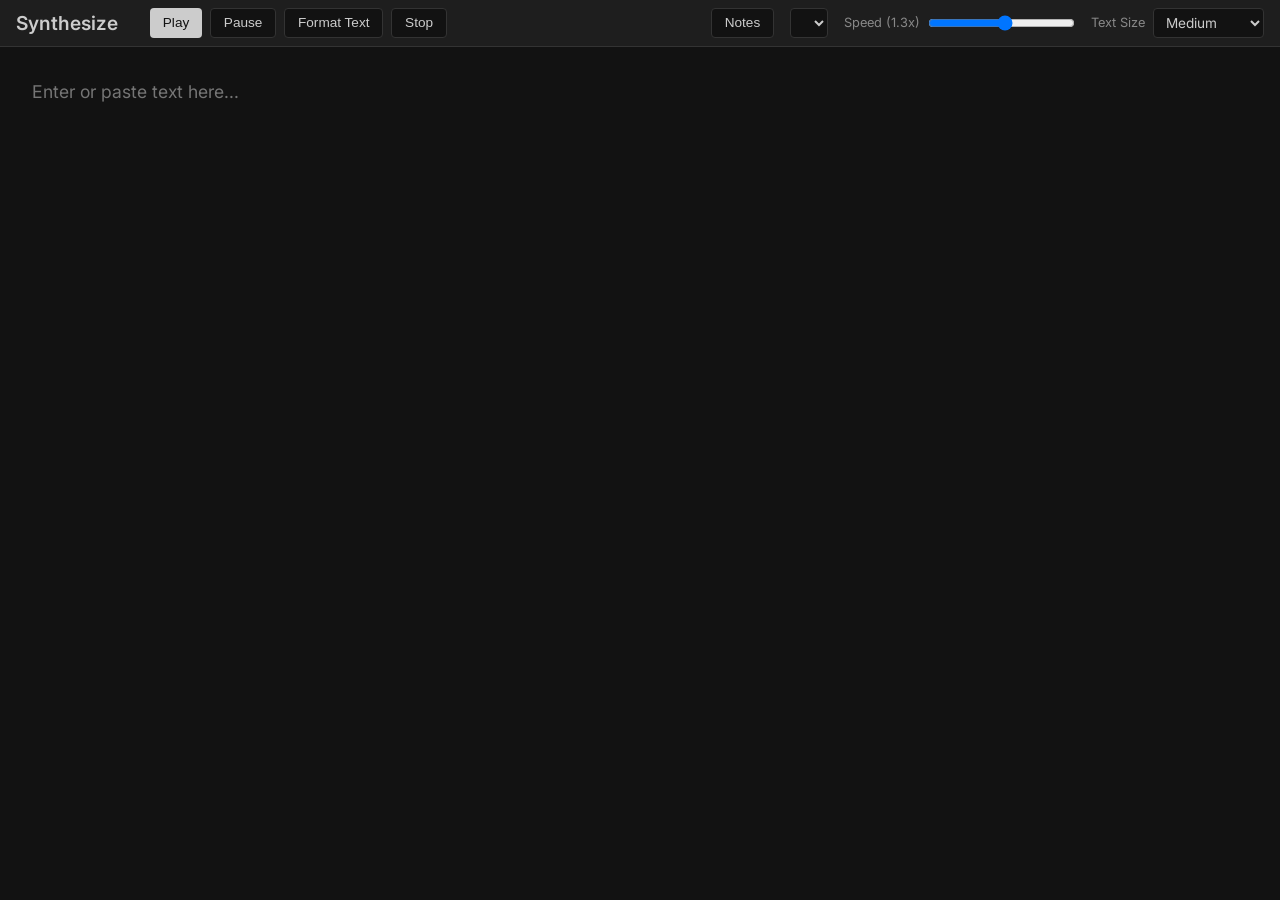
==== index.html @ a0090c87 "Initial commit for Read.Like.audio" ====
<!DOCTYPE html>
<html lang="en">
<head>
    <meta charset="UTF-8">
    <meta name="viewport" content="width=device-width, initial-scale=1.0">
    <title>Synthesize: Smart Screen Reader</title>
    <link href="https://fonts.googleapis.com/css2?family=Inter:wght@300;400;600&display=swap" rel="stylesheet">
    <link rel="stylesheet" href="styles.css">
    <meta name="description" content="A simple, minimalist screen reader with built-in text formatting and voice synthesis.">
</head>
<body>
    <div class="container">
        <header class="sticky-header">
            <div class="header-left">
                <div class="header-title">
                    <h1>Synthesize</h1>
                </div>
                <div class="button-row">
                    <button id="btn-play" class="btn primary">Play</button>
                    <button id="btn-pause" class="btn secondary">Pause</button>
                    <button id="btn-format" class="btn secondary">Format Text</button>
                    <button id="btn-stop" class="btn danger">Stop</button>
                </div>
            </div>
            <div class="controls-section">
                <div class="row">
                    <button id="btn-notes" class="btn secondary">Notes</button>
                    <div class="control-group">
                        <select id="voice-select">
                            <option>Loading voices...</option>
                        </select>
                    </div>
                    <div class="control-group">
                        <label for="rate-slider">Speed (<span id="rate-value">1.3</span>x)</label>
                        <input type="range" id="rate-slider" min="0.5" max="2" value="1.3" step="0.1">
                    </div>
                    <div class="control-group">
                        <label for="size-select">Text Size</label>
                        <select id="size-select">
                            <option value="1.5rem">Small</option>
                            <option value="2rem" selected>Medium</option>
                            <option value="2.5rem">Large</option>
                            <option value="3.5rem">Extra Large</option>
                        </select>
                    </div>
                </div>
            </div>
        </header>

        <main class="content-area">
            <div id="toc-sidebar" style="display: none;">
                <h3>Chapters</h3>
                <ul id="toc-list"></ul>
            </div>
            <div class="reader-area">
                <textarea id="text-input" placeholder="Enter or paste text here..."></textarea>
                <div id="prompter-view" style="display: none;"></div>
            </div>
        </main>

        <!-- Notes Modal -->
        <div id="notes-modal" class="modal" style="display: none;">
            <div class="modal-content">
                <div class="modal-header">
                    <h2 style="color: var(--text-primary);">Favorited Notes</h2>
                    <button id="btn-close-notes" class="btn secondary">Close</button>
                </div>
                <textarea id="notes-output" readonly></textarea>
                <div style="display: flex; justify-content: flex-end; gap: 1rem;">
                    <button id="btn-clear-notes" class="btn danger">Clear Notes</button>
                    <button id="btn-copy-notes" class="btn primary">Copy to Clipboard</button>
                </div>
            </div>
        </div>
    </div>
    <script src="script.js"></script>
</body>
</html>
---- styles.css ----
:root {
    --bg: #121212;
    --panel-bg: #1e1e1e;
    --border: #333333;
    --text-primary: #cccccc;
    --text-secondary: #888888;
    --accent: #ffffff;
    --accent-bg: #333333;
    --prompter-font-size: 2rem;
}

* {
    box-sizing: border-box;
    margin: 0;
    padding: 0;
}

body {
    font-family: 'Inter', sans-serif;
    background: var(--bg);
    color: var(--text-primary);
    height: 100vh;
    overflow: hidden; /* Prevent body scroll, everything scrolls internally */
    display: flex;
    flex-direction: column;
}

.container {
    width: 100%;
    height: 100%;
    display: flex;
    flex-direction: column;
}

/* Minimalist Header */
.sticky-header {
    display: flex;
    flex-wrap: wrap;
    align-items: center;
    justify-content: space-between;
    padding: 0.5rem 1rem;
    background: var(--panel-bg);
    border-bottom: 1px solid var(--border);
    gap: 1rem;
    z-index: 100;
}

.header-left {
    display: flex;
    align-items: center;
    gap: 2rem;
}

.header-title h1 {
    font-size: 1.2rem;
    font-weight: 600;
    color: var(--text-primary);
}

.controls-section {
    flex: 1;
    display: flex;
    align-items: center;
    justify-content: flex-end;
    gap: 1rem;
}

.row {
    display: flex;
    align-items: center;
    gap: 1rem;
}

.control-group {
    display: flex;
    align-items: center;
    gap: 0.5rem;
}

label {
    font-size: 0.8rem;
    color: var(--text-secondary);
    white-space: nowrap;
}

select, input[type="range"] {
    padding: 0.3rem 0.5rem;
    background: var(--bg);
    border: 1px solid var(--border);
    color: var(--text-primary);
    border-radius: 4px;
    font-family: 'Inter', sans-serif;
    outline: none;
    font-size: 0.85rem;
}

select:focus, input[type="range"]:focus {
    border-color: var(--text-secondary);
}

.button-row {
    display: flex;
    gap: 0.5rem;
}

.btn {
    padding: 0.4rem 0.8rem;
    background: var(--bg);
    border: 1px solid var(--border);
    color: var(--text-primary);
    border-radius: 4px;
    font-size: 0.85rem;
    cursor: pointer;
    transition: background 0.2s;
}

.btn:hover {
    background: var(--border);
}

.btn.primary {
    background: var(--text-primary);
    color: var(--bg);
    border: none;
}

.btn.primary:hover {
    background: #ffffff;
}

/* Main Content Area */
.content-area {
    display: flex;
    flex: 1;
    overflow: hidden;
}

/* TOC Sidebar */
#toc-sidebar {
    width: 250px;
    background: var(--panel-bg);
    border-right: 1px solid var(--border);
    padding: 1rem;
    overflow-y: auto;
}

#toc-sidebar h3 {
    margin-bottom: 1rem;
    font-size: 1rem;
    color: var(--text-primary);
    font-weight: normal;
    text-transform: uppercase;
    letter-spacing: 1px;
}

#toc-list {
    list-style: none;
}

#toc-list li {
    margin-bottom: 0.5rem;
    cursor: pointer;
    color: var(--text-secondary);
    font-size: 0.9rem;
}

#toc-list li:hover {
    color: var(--text-primary);
}

#toc-list li.toc-active {
    color: rgb(244, 144, 44);
    text-shadow: 0 0 10px rgba(244, 144, 44, 0.6);
    font-weight: 600;
}

/* Reader Area */
.reader-area {
    flex: 1;
    display: flex;
    flex-direction: column;
    min-width: 0;
    height: 100%;
}

textarea {
    flex: 1;
    width: 100%;
    background: var(--bg);
    border: none;
    padding: 2rem;
    color: var(--text-primary);
    font-size: 1.1rem;
    line-height: 1.5;
    font-family: 'Inter', sans-serif;
    resize: none;
    outline: none;
}

/* Teleprompter Mode */
#prompter-view {
    flex: 1;
    width: 100%;
    background: var(--bg);
    padding: 2rem 4rem;
    color: var(--text-primary);
    font-size: var(--prompter-font-size);
    line-height: 1.6;
    font-family: 'Inter', sans-serif;
    overflow-y: auto;
}

.prompter-line {
    display: flex;
    gap: 1.5rem;
    margin-bottom: 1.5rem;
    cursor: pointer;
    padding: 0.5rem;
    border-left: 2px solid transparent;
}

.heading-line {
    color: var(--text-primary);
}

.heading-line.active {
    color: rgb(244, 144, 44) !important;
    text-shadow: 0 0 12px rgba(244, 144, 44, 0.7);
}

.prompter-line:hover {
    background: var(--panel-bg);
}

.prompter-line.active {
    background: var(--panel-bg);
    border-left: 2px solid var(--text-primary);
}

.line-number {
    color: var(--border);
    font-size: 0.5em;
    min-width: 2rem;
    text-align: right;
    user-select: none;
    padding-top: 0.4rem;
}

.line-text {
    flex: 1;
}

.highlight {
    background: var(--text-primary);
    color: var(--bg);
}

.line-action {
    display: flex;
    align-items: center;
    padding-left: 1rem;
}

.line-action input[type="checkbox"] {
    width: 1.5rem;
    height: 1.5rem;
    cursor: pointer;
    accent-color: var(--text-primary);
}

/* Modal */
.modal {
    position: fixed;
    top: 0; left: 0; width: 100vw; height: 100vh;
    background: rgba(0,0,0,0.8);
    display: flex;
    align-items: center;
    justify-content: center;
    z-index: 1000;
}
.modal-content {
    background: var(--panel-bg);
    width: 80%;
    max-width: 800px;
    height: 80vh;
    border-radius: 8px;
    display: flex;
    flex-direction: column;
    padding: 1.5rem;
    border: 1px solid var(--border);
}
.modal-header {
    display: flex;
    justify-content: space-between;
    align-items: center;
    margin-bottom: 1rem;
}
#notes-output {
    flex: 1;
    margin-bottom: 1rem;
    background: var(--bg);
    border: 1px solid var(--border);
    padding: 1rem;
    color: var(--text-primary);
    font-size: 1rem;
    resize: none;
    outline: none;
}
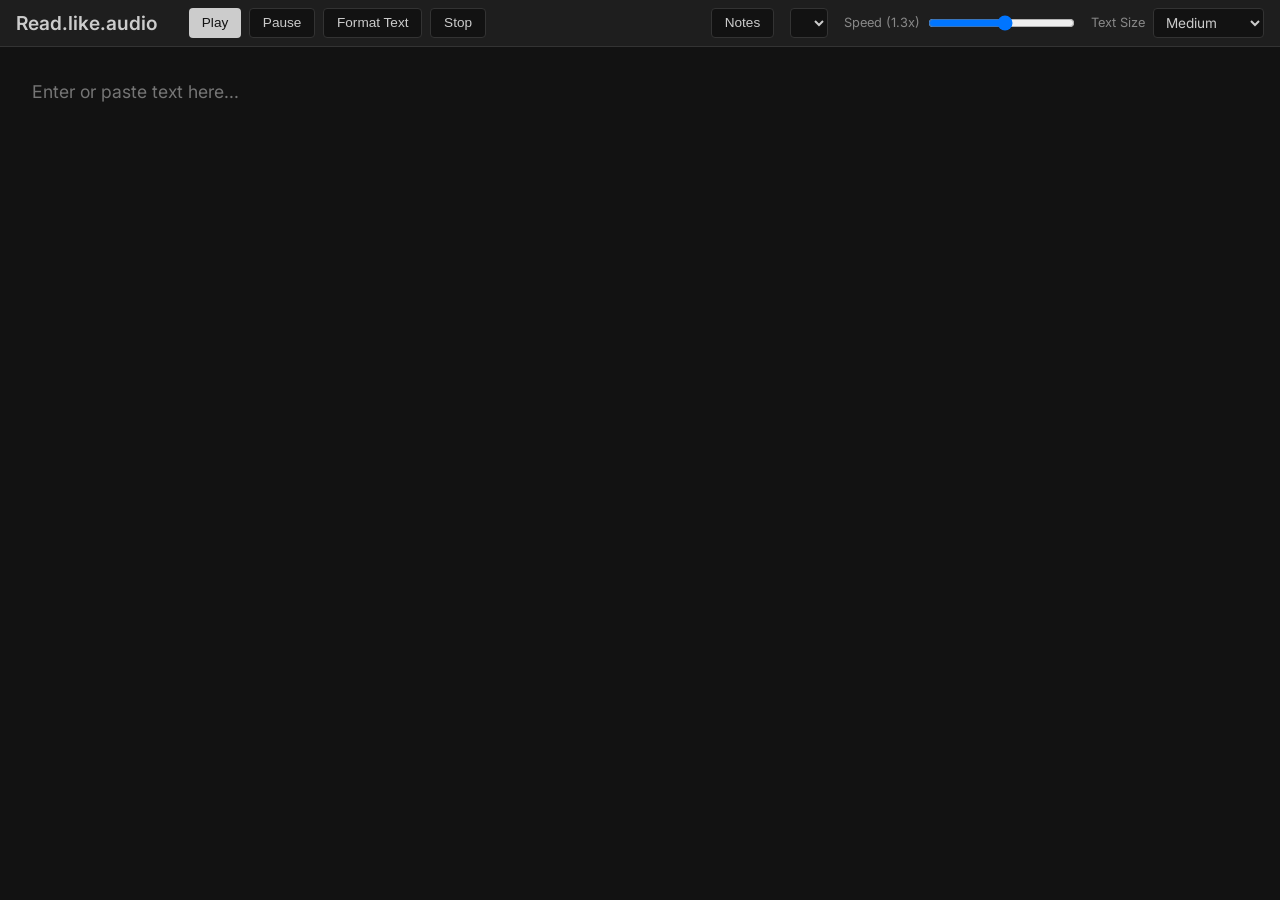
==== commit 8f8f9771: "Update app title to Read.like.audio" ====
--- a/index.html
+++ b/index.html
@@ -3,7 +3,7 @@
 <head>
     <meta charset="UTF-8">
     <meta name="viewport" content="width=device-width, initial-scale=1.0">
-    <title>Synthesize: Smart Screen Reader</title>
+    <title>Read.like.audio: Smart Screen Reader</title>
     <link href="https://fonts.googleapis.com/css2?family=Inter:wght@300;400;600&display=swap" rel="stylesheet">
     <link rel="stylesheet" href="styles.css">
     <meta name="description" content="A simple, minimalist screen reader with built-in text formatting and voice synthesis.">
@@ -13,7 +13,7 @@
         <header class="sticky-header">
             <div class="header-left">
                 <div class="header-title">
-                    <h1>Synthesize</h1>
+                    <h1>Read.like.audio</h1>
                 </div>
                 <div class="button-row">
                     <button id="btn-play" class="btn primary">Play</button>
